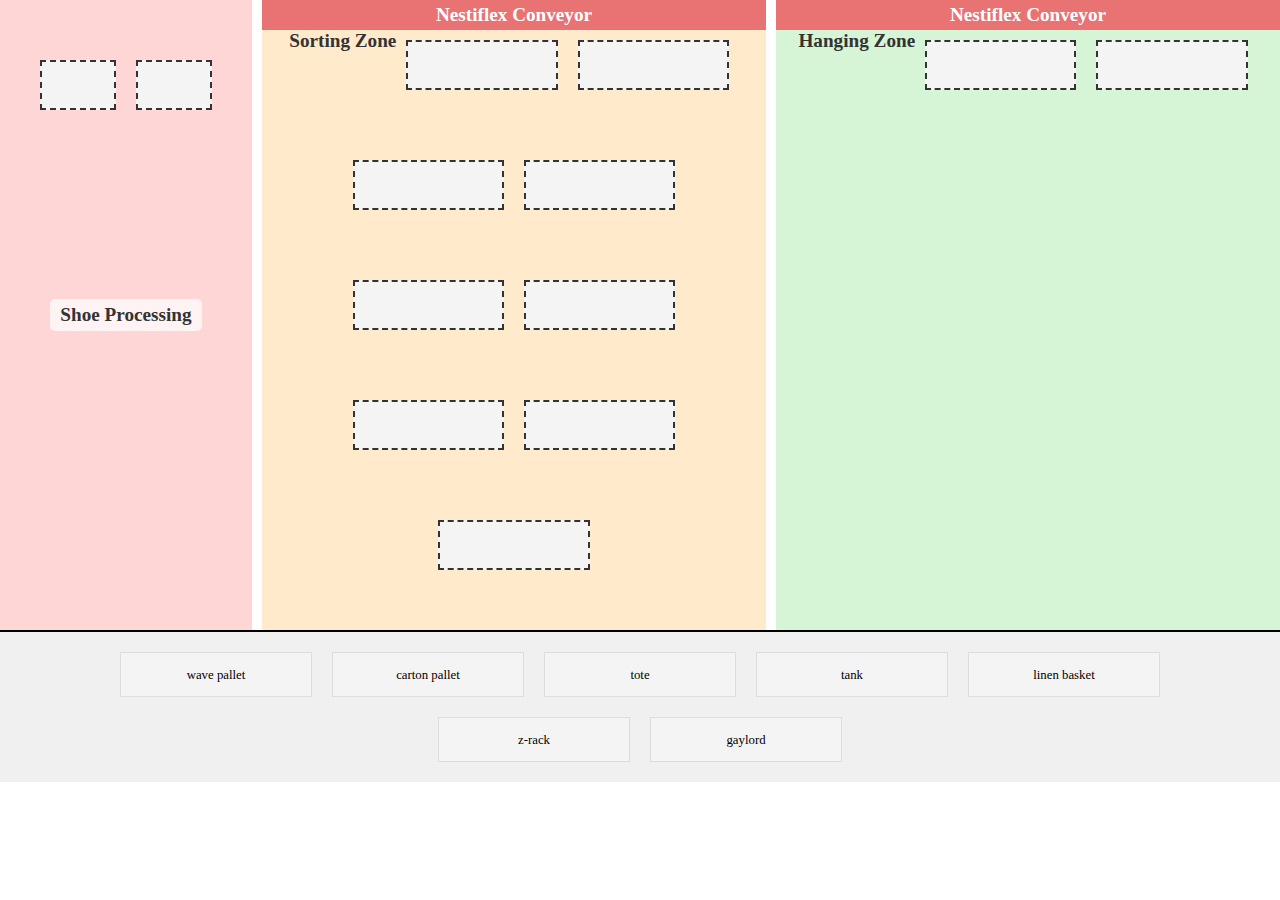
==== html/index.html @ 476abccd "Initial commit" ====
<!DOCTYPE html>
<html lang="en">
<head>
    <meta charset="UTF-8">
    <meta name="viewport" content="width=device-width, initial-scale=1.0">
    <title>Sierra Backroom</title>
    <link rel="stylesheet" type="text/css" href="../css/styles.css">
</head>
<body>
    <div id="backroom">
        <!-- Shoe Processing Station -->
        <div id="shoe-processing" class="zone">
            <span class="label">Shoe Processing</span>
            <div class="drop-zone" id="shoe-drop1"></div> <!-- Example drop zone -->
            <div class="drop-zone" id="shoe-drop2"></div> <!-- Example drop zone -->
        </div>
    
        <!-- Sorting Area with Nestiflex Conveyor -->
        <div id="sorting-area" class="zone">
            <div id="nestiflex-sorting" class="conveyor">Nestiflex Conveyor</div>
            <span class="label">Sorting Zone</span>
            <!-- Nine Drop Zones in Sorting Area -->
            <div class="drop-zone" id="sorting-drop1"></div>
            <div class="drop-zone" id="sorting-drop2"></div>
            <div class="drop-zone" id="sorting-drop3"></div>
            <div class="drop-zone" id="sorting-drop4"></div>
            <div class="drop-zone" id="sorting-drop5"></div>
            <div class="drop-zone" id="sorting-drop6"></div>
            <div class="drop-zone" id="sorting-drop7"></div>
            <div class="drop-zone" id="sorting-drop8"></div>
            <div class="drop-zone" id="sorting-drop9"></div>
        </div>
    
        <!-- Hanging Area with Nestiflex Conveyor -->
        <div id="hanging-area" class="zone">
            <div id="nestiflex-hanging" class="conveyor">Nestiflex Conveyor</div>
            <span class="label">Hanging Zone</span>
            <div class="drop-zone" id="hanging-drop1"></div> <!-- Drop zone in hanging -->
            <div class="drop-zone" id="hanging-drop2"></div> <!-- Another drop zone in hanging -->
        </div>
    </div>

    <div id="items">
        <div class="item" id="item1" draggable="true" ondragstart="drag(event)">wave pallet</div>
        <div class="item" id="item2" draggable="true" ondragstart="drag(event)">carton pallet</div>
        <div class="item" id="item3" draggable="true" ondragstart="drag(event)">tote</div>
        <div class="item" id="item4" draggable="true" ondragstart="drag(event)">tank</div>
        <div class="item" id="item5" draggable="true" ondragstart="drag(event)">linen basket</div>
        <div class="item" id="item6" draggable="true" ondragstart="drag(event)">z-rack</div>
        <div class="item" id="item7" draggable="true" ondragstart="drag(event)">gaylord</div>
    </div>

    <script src="../scripts/script.js"></script>
</body>
</html>
---- css/styles.css ----
/* General Reset */
* {
    margin: 0;
    padding: 0;
    box-sizing: border-box;
}

/* Nestiflex Conveyor inside Sorting & Hanging Areas */
.conveyor {
    width: 100%; /* Make the conveyor stretch horizontally */
    height: 30px; /* Fixed height for the conveyor */
    background-color: #e97272;
    display: flex;
    justify-content: center;
    align-items: center;
    font-size: 1.5vw;
    color: white;
    font-weight: bold;
    position: absolute; /* Keep it at the top of its container */
    top: 0;
}

/* Backroom Layout */
#backroom {
    display: grid;
    grid-template-columns: 2fr 4fr 4fr; /* Shoe Processing 20%, Sorting & Hanging 40% each */
    grid-gap: 10px;
    width: 100vw;
    height: 70vh;
    position: relative;
}

/* Zone Containers */
.zone {
    display: flex;
    justify-content: center;
    align-items: flex-start; /* Align items to the top */
    position: relative;
    font-size: 1.5vw; /* Responsive font size */
    font-weight: bold;
    color: #333; /* Dark color for contrast */
    flex-wrap: wrap; /* Allow drop zones to wrap */
    padding-top: 50px; /* Add some space to accommodate the label */
}

/* Drop Zone Styling */
.drop-zone {
    width: 30%;
    height: 60px;
    margin: 10px;
    background-color: rgba(0, 0, 0, 0.1); /* Light background for visibility */
    border: 1px dashed #333; /* Dashed border for drop zones */
    cursor: pointer;
    position: relative;
    z-index: 1; /* Ensures drop zones are above background but below the label */
}

#sorting-area {
    background-color: #ffebcc; /* Light yellow */
    position: relative;
    padding-top: 50px; /* Leave space for the label and drop zones */
}

#hanging-area {
    background-color: #d6f5d6; /* Light green */
    position: relative;
    padding-top: 50px; /* Leave space for the label and drop zones */
}

/* Zone Colors for Clarity */
#shoe-processing {
    background-color: #ffd6d6; /* Light red for clarity */
}

/* Shoe Processing Label */
#shoe-processing .label {
    position: absolute;
    top: 50%; /* Vertically center the label */
    transform: translateY(-50%);
    z-index: 2;
    background-color: rgba(255, 255, 255, 0.7); /* Slight background for visibility */
    padding: 5px 10px;
    border-radius: 5px;
    font-size: 1.5vw; /* Match other labels */
    font-weight: bold;
    color: #333; /* Consistent with other labels */
    text-align: center;
}

#sorting-area {
    background-color: #ffebcc; /* Light yellow */
    position: relative; /* Needed to contain the conveyor */
    padding-top: 30px; /* Leave space for the conveyor */
}

#hanging-area {
    background-color: #d6f5d6; /* Light green */
    position: relative; /* Needed to contain the conveyor */
    padding-top: 30px; /* Leave space for the conveyor */
}

/* Drop Zones for Sorting */
.drop-zone {
    width: 30%; /* Adjust size to fit in the sorting area */
    height: 50px;
    margin: 10px;
    background-color: #f4f4f4;
    border: 2px dashed #333; /* Dashed border for drop zones */
    display: inline-block;
    position: relative;
}

/* Tasks Section */
#items {
    display: flex;
    justify-content: center;
    flex-wrap: wrap;
    padding: 10px;
    background-color: #f0f0f0;
    border-top: 2px solid black;
}

.item {
    width: 15vw; /* Responsive size */
    height: 5vh;
    margin: 10px;
    background: #f4f4f4;
    border: 1px solid #ddd;
    cursor: grab;
    text-align: center;
    line-height: 5vh;
    font-size: 1vw;
}
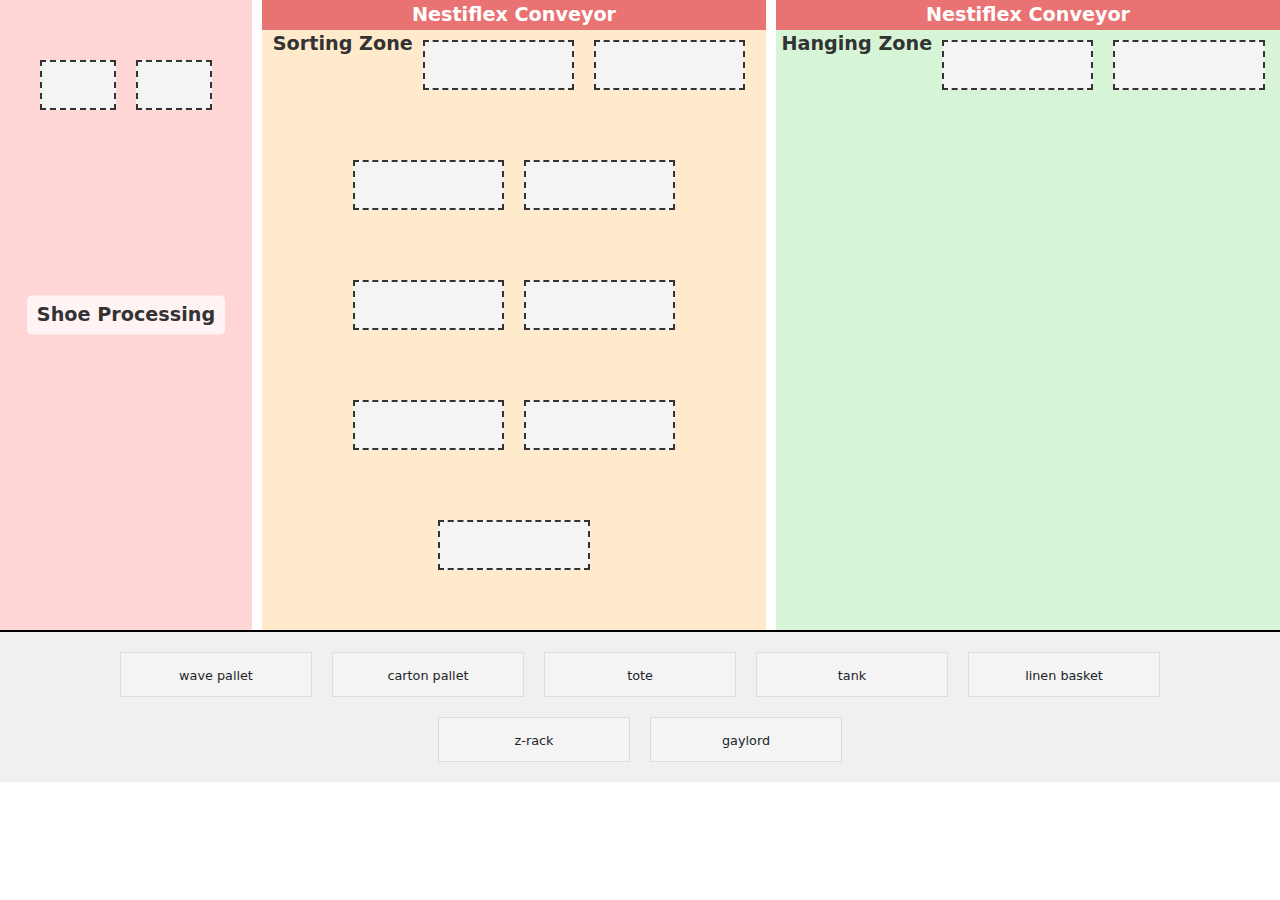
==== commit 90374a7f: "added new html file which will become primpary page with inline styling and scripts" ====
--- a/html/index.html
+++ b/html/index.html
@@ -5,7 +5,11 @@
     <meta name="viewport" content="width=device-width, initial-scale=1.0">
     <title>Sierra Backroom</title>
     <link rel="stylesheet" type="text/css" href="../css/styles.css">
+    <link href="https://cdn.jsdelivr.net/npm/bootstrap@5.3.0-alpha1/dist/css/bootstrap.min.css" rel="stylesheet">
+    <script src="https://cdn.jsdelivr.net/npm/bootstrap@5.3.0-alpha1/dist/js/bootstrap.bundle.min.js"></script>
+
 </head>
+
 <body>
     <div id="backroom">
         <!-- Shoe Processing Station -->
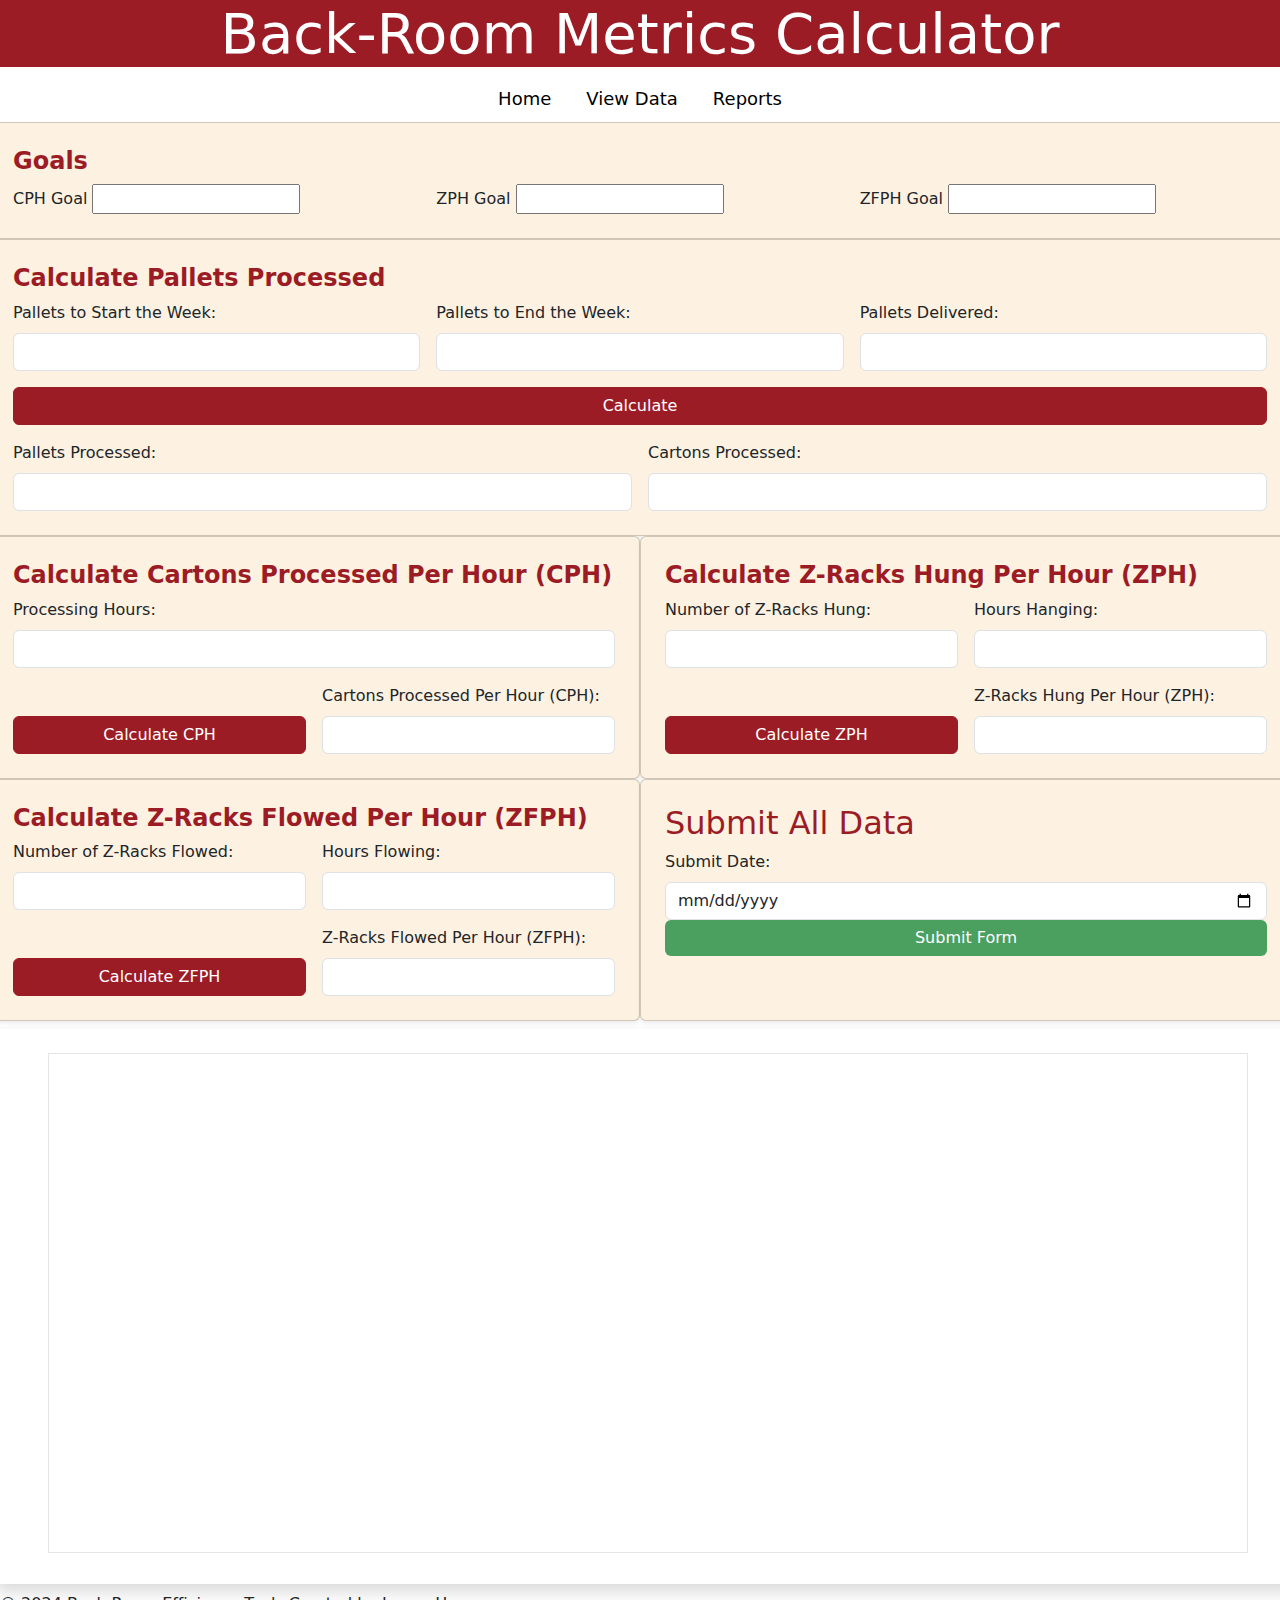
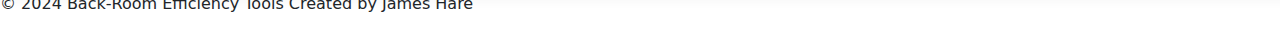
==== commit 92ad259b: "index.html includes js scripting within the file." ====
--- a/html/index.html
+++ b/html/index.html
@@ -3,57 +3,335 @@
 <head>
     <meta charset="UTF-8">
     <meta name="viewport" content="width=device-width, initial-scale=1.0">
-    <title>Sierra Backroom</title>
-    <link rel="stylesheet" type="text/css" href="../css/styles.css">
-    <link href="https://cdn.jsdelivr.net/npm/bootstrap@5.3.0-alpha1/dist/css/bootstrap.min.css" rel="stylesheet">
-    <script src="https://cdn.jsdelivr.net/npm/bootstrap@5.3.0-alpha1/dist/js/bootstrap.bundle.min.js"></script>
-
+    <title>Back-Room Efficiency Calculator</title>
+   <link rel="stylesheet" href="../css/styles_main.css">
+    
+    <!-- Bootstrap CSS -->
+    <link href="https://cdn.jsdelivr.net/npm/bootstrap@5.3.0/dist/css/bootstrap.min.css" rel="stylesheet">
 </head>
-
 <body>
-    <div id="backroom">
-        <!-- Shoe Processing Station -->
-        <div id="shoe-processing" class="zone">
-            <span class="label">Shoe Processing</span>
-            <div class="drop-zone" id="shoe-drop1"></div> <!-- Example drop zone -->
-            <div class="drop-zone" id="shoe-drop2"></div> <!-- Example drop zone -->
+    <header class="text-center" style="background-color: #9C1C26;" >
+        <h1 class="display-4" style="color: hsl(0, 0%, 100%);">Back-Room Metrics Calculator</h1>
+    </header>
+    <main>
+        <!-- Navigation Bar -->
+        <nav style="background-color: #ffffff; padding: 10px; text-align: center;">
+            <a href="efficiencyCalculator.html" style="color: black; margin: 0 15px; text-decoration: none; font-size: 18px;">Home</a>
+            <a href="data-table.html" style="color: black; margin: 0 15px; text-decoration: none; font-size: 18px;">View Data</a>
+            <a href="reports.html" style="color: black; margin: 0 15px; text-decoration: none; font-size: 18px;">Reports</a>
+        </nav>
+
+        <div class="row">
+            <!-- Goals -->
+            <section class="card p-4 mb-0.2 shadow-sm col-lg-12 col-md-12" style="background-color: rgb(253, 242, 225);">
+                <h2 class="h4" style="font-weight: bold;">Goals</h2>
+                <form id="goals" class="row g-3">
+                    <div class="col-md-4">
+                        <label for="cph-goal">CPH Goal</label>
+                        <input type="text" id="cph-goal" name="cph-goal" required>
+                    </div>
+                    <div class="col-md-4">
+                        <label for="zph-goal">ZPH Goal</label>
+                        <input type="text" id="zph-goal" name="zph-goal" required>
+                    </div>
+                    <div class="col-md-4">
+                        <label for="cph-goal">ZFPH Goal</label>
+                        <input type="text" id="zfph-goal" name="zfph-goal" required>
+                    </div>
+                </form>
+            </section>
+            
+            <!-- Calculate Pallets Processed -->
+            <section class="card p-4 mb-0.2 shadow-sm col-lg-12 col-md-12" style="background-color: rgb(253, 242, 225);">
+                <h2 class="h4" style="font-weight: bold;">Calculate Pallets Processed</h2>
+                <form id="pallets-processed-form" class="row g-3">
+
+                    <div class="col-md-4">
+                        <label for="pallets-start" class="form-label">Pallets to Start the Week:</label>
+                        <input type="number" id="pallets-start" name="pallets-start" class="form-control" required>
+                    </div>
+
+                    <div class="col-md-4">
+                        <label for="pallets-end" class="form-label">Pallets to End the Week:</label>
+                        <input type="number" id="pallets-end" name="pallets-end" class="form-control" required>
+                    </div>
+
+                    <div class="col-md-4">
+                        <label for="pallets-delivered" class="form-label">Pallets Delivered:</label>
+                        <input type="number" id="pallets-delivered" name="pallets-delivered" class="form-control" required>
+                    </div>
+
+                    <div class="col-md-12 justify-content-end mt-3d">
+                        <button type="button" id="calculate-btn" class="btn btn-primary w-100" 
+                        style="background-color: #9C1C26; border-color: #9C1C26; color: white;">Calculate</button>
+                    </div>
+
+                    <div class="col-6">
+                        <label for="pallets-processed" class="form-label">Pallets Processed:</label>
+                        <input type="number" id="pallets-processed" name="pallets-processed" class="form-control" readonly>
+                    </div>    
+                    <div class="col-6">
+                        <label for="cartons-processed" class="form-label">Cartons Processed:</label>
+                        <input type="number" id="cartons-processed" name="cartons-processed" class="form-control" readonly>
+                    </div>
+
+                </form>
+            </section>
+            <!-- Calculate CPH -->
+            <section class="card p-4 mb-0.2 shadow-sm col-lg-6 col-md-6" style="background-color: rgb(253, 242, 225);">
+                <h2 class="h4" style="font-weight: bold;">Calculate Cartons Processed Per Hour (CPH)</h2>
+                <form id="cph-form" class="row g-3">
+                    <!-- <div class="col-md-6">
+                        <label for="cph-pallets-processed" class="form-label">Pallets Processed:</label>
+                        <input type="number" id="cph-pallets-processed" name="cph-pallets-processed" class="form-control" readonly>
+                    </div> -->
+                    <div class="col-md-12">
+                        <label for="processing-hours" class="form-label">Processing Hours:</label>
+                        <input type="number" id="processing-hours" name="processing-hours" class="form-control" required>
+                    </div>
+                    <div class="col-6 d-flex align-items-end">
+                        <button type="button" id="calculate-cph-btn" class="btn btn-primary w-100" 
+                        style="background-color: #9C1C26; border-color: #9C1C26; color: white;">Calculate CPH</button>
+                    </div>
+                    <div class="col-6">
+                        <label for="cph-result" class="form-label">Cartons Processed Per Hour (CPH):</label>
+                        <input type="number" id="cph-result" name="cph-result" class="form-control" readonly>
+                    </div>
+                </form>
+            </section>
+                <!-- Calculate ZPH -->
+            <section class="card p-4 mb-0.2 shadow-sm col-lg-6 col-md-6" style="background-color: rgb(253, 242, 225);">
+                <h2 class="h4" style="font-weight: bold;">Calculate Z-Racks Hung Per Hour (ZPH)</h2>
+                <form id="zph-form" class="row g-3">
+                    <div class="col-md-6">
+                        <label for="z-racks-pushed" class="form-label">Number of Z-Racks Hung:</label>
+                        <input type="number" id="z-racks-pushed" name="z-racks-pushed" class="form-control" required>
+                    </div>
+                    <div class="col-md-6">
+                        <label for="zph-hours" class="form-label">Hours Hanging:</label>
+                        <input type="number" id="zph-hours" name="zph-hours" class="form-control" required>
+                    </div>
+                    <div class="col-6 d-flex align-items-end">
+                        <button type="button" id="calculate-zph-btn" class="btn btn-primary w-100" 
+                        style="background-color: #9C1C26; border-color: #9C1C26; color: white;">Calculate ZPH</button>
+                    </div>
+                    <div class="col-6">
+                        <label for="zph-result" class="form-label">Z-Racks Hung Per Hour (ZPH):</label>
+                        <input type="number" id="zph-result" name="zph-result" class="form-control" readonly>
+                    </div>
+                </form>
+            </section>
+
+            <!-- Calculate ZFPH -->
+            <section class="card p-4 mb-0.2 shadow-sm col-lg-6 col-md-6" style="background-color: rgb(253, 242, 225);">
+                <h2 class="h4" style="font-weight: bold;">Calculate Z-Racks Flowed Per Hour (ZFPH)</h2>
+                <form id="zfph-form" class="row g-3">
+                    <div class="col-md-6">
+                        <label for="z-racks-flowed" class="form-label">Number of Z-Racks Flowed:</label>
+                        <input type="number" id="z-racks-flowed" name="z-racks-flowed" class="form-control" required>
+                    </div>
+                    <div class="col-md-6">
+                        <label for="zfph-hours" class="form-label">Hours Flowing:</label>
+                        <input type="number" id="zfph-hours" name="zfph-hours" class="form-control" required>
+                    </div>
+                    <div class="col-6 d-flex align-items-end">
+                        <button type="button" id="calculate-zfph-btn" class="btn btn-primary w-100" 
+                        style="background-color: #9C1C26; border-color: #9C1C26; color: white;">Calculate ZFPH</button>
+                    </div>
+                    <div class="col-6">
+                        <label for="zfph-result" class="form-label">Z-Racks Flowed Per Hour (ZFPH):</label>
+                        <input type="number" id="zfph-result" name="zfph-result" class="form-control" readonly>
+                    </div>
+                </form>
+            </section>
+        
+            <!-- Submit Data -->
+            <section class="card p-4 mb-0.2 shadow-sm col-lg-6 col-md-6" style="background-color: rgb(253, 242, 225);">
+                <h2>Submit All Data</h2>
+                <form id="submit-form">
+                    <label for="submit-date" class="form-label">Submit Date:</label>
+                    <input type="date" id="submit-date" name="submit-date" class="form-control" required>
+                    <button type="submit" id="submit-btn" class="btn btn-success w-100" 
+                        style="background-color: #4ba05f; color: #fff; border: none; font-size: 16px; cursor: pointer;">
+                        Submit Form
+                    </button>
+                </form>
+            
+            <!-- Modal structure -->
+            <div id="modal" class="modal">
+                <div class="modal-content">
+                    <span class="close-btn" id="close-btn">&times;</span>
+                    <p id="message"></p>
+                </div>
+            </div>
+            </section>
+        
+        <div class="text-center m-2 shadow">        
+            <iframe class="text-center m-4" style="border: 1px solid rgba(0, 0, 0, 0.1);" width="1200" height="500" src="https://embed.figma.com/board/5v0ndU1lMCsB9b9ypJ54Qu/Untitled?node-id=0-1&embed-host=share" allowfullscreen></iframe>
         </div>
+    </main>
     
-        <!-- Sorting Area with Nestiflex Conveyor -->
-        <div id="sorting-area" class="zone">
-            <div id="nestiflex-sorting" class="conveyor">Nestiflex Conveyor</div>
-            <span class="label">Sorting Zone</span>
-            <!-- Nine Drop Zones in Sorting Area -->
-            <div class="drop-zone" id="sorting-drop1"></div>
-            <div class="drop-zone" id="sorting-drop2"></div>
-            <div class="drop-zone" id="sorting-drop3"></div>
-            <div class="drop-zone" id="sorting-drop4"></div>
-            <div class="drop-zone" id="sorting-drop5"></div>
-            <div class="drop-zone" id="sorting-drop6"></div>
-            <div class="drop-zone" id="sorting-drop7"></div>
-            <div class="drop-zone" id="sorting-drop8"></div>
-            <div class="drop-zone" id="sorting-drop9"></div>
-        </div>
-    
-        <!-- Hanging Area with Nestiflex Conveyor -->
-        <div id="hanging-area" class="zone">
-            <div id="nestiflex-hanging" class="conveyor">Nestiflex Conveyor</div>
-            <span class="label">Hanging Zone</span>
-            <div class="drop-zone" id="hanging-drop1"></div> <!-- Drop zone in hanging -->
-            <div class="drop-zone" id="hanging-drop2"></div> <!-- Another drop zone in hanging -->
-        </div>
-    </div>
-
-    <div id="items">
-        <div class="item" id="item1" draggable="true" ondragstart="drag(event)">wave pallet</div>
-        <div class="item" id="item2" draggable="true" ondragstart="drag(event)">carton pallet</div>
-        <div class="item" id="item3" draggable="true" ondragstart="drag(event)">tote</div>
-        <div class="item" id="item4" draggable="true" ondragstart="drag(event)">tank</div>
-        <div class="item" id="item5" draggable="true" ondragstart="drag(event)">linen basket</div>
-        <div class="item" id="item6" draggable="true" ondragstart="drag(event)">z-rack</div>
-        <div class="item" id="item7" draggable="true" ondragstart="drag(event)">gaylord</div>
-    </div>
+    <footer>
+        <p>&copy; 2024 Back-Room Efficiency Tools Created by James Hare</p>
+    </footer>
 
     <script src="../scripts/script.js"></script>
+        
+    <script>
+        // Calculate "Pallets Processed" and "Cartons Processed"
+document.getElementById('calculate-btn').addEventListener('click', () => {
+    const palletsStart = parseFloat(document.getElementById('pallets-start').value) || 0;
+    const palletsEnd = parseFloat(document.getElementById('pallets-end').value) || 0;
+    const palletsDelivered = parseFloat(document.getElementById('pallets-delivered').value) || 0;
+
+    // Calculate pallets processed
+    const palletsProcessed = (palletsStart + palletsDelivered) - palletsEnd;
+    document.getElementById('pallets-processed').value = palletsProcessed.toFixed(2);
+
+    // Sync pallets processed with the CPH form
+    const cphPalletsProcessedField = document.getElementById('cph-pallets-processed');
+    if (cphPalletsProcessedField) {
+        cphPalletsProcessedField.value = palletsProcessed.toFixed(2);
+    }
+
+    // Calculate cartons processed (assuming 25 cartons per pallet)
+    const cartonsProcessed = palletsProcessed * 25;
+    document.getElementById('cartons-processed').value = cartonsProcessed.toFixed(2);
+});
+
+// Calculate CPH (Cartons Processed Per Hour)
+document.getElementById('calculate-cph-btn').addEventListener('click', () => {
+    const palletsProcessed = parseFloat(document.getElementById('pallets-processed').value) || 0;
+    const processingHours = parseFloat(document.getElementById('processing-hours').value) || 0;
+
+    if (processingHours > 0) {
+        // Calculate CPH (assuming 25 cartons per pallet)
+        const cph = (palletsProcessed * 25) / processingHours;
+        document.getElementById('cph-result').value = cph.toFixed(2);
+    } else {
+        alert('Please enter a valid number of processing hours.');
+    }
+});
+
+// Calculate ZPH
+document.getElementById('calculate-zph-btn').addEventListener('click', () => {
+    const zRacksHung = parseFloat(document.getElementById('z-racks-pushed').value) || 0;
+    const zphHours = parseFloat(document.getElementById('zph-hours').value) || 0;
+
+    if (zphHours > 0) {
+        const zph = zRacksHung / zphHours;
+        document.getElementById('zph-result').value = zph.toFixed(2);
+    } else {
+        alert('Please enter a valid number of hours worked.');
+    }
+});
+
+// Calculate ZFPH
+document.getElementById('calculate-zfph-btn').addEventListener('click', () => {
+    const zRacksFlowed = parseFloat(document.getElementById('z-racks-flowed').value) || 0;
+    const zfphHours = parseFloat(document.getElementById('zfph-hours').value) || 0;
+
+    if (zfphHours > 0) {
+        const zfph = zRacksFlowed / zfphHours;
+        document.getElementById('zfph-result').value = zfph.toFixed(2);
+    } else {
+        alert('Please enter a valid number of hours worked.');
+    }
+});
+
+// Wait until the DOM is fully loaded
+document.addEventListener('DOMContentLoaded', function () {
+    console.log("DOM is ready");
+
+    // Get the submit button and message div elements
+    const submitButton = document.getElementById("submit-btn");
+    const messageDiv = document.getElementById("message");
+    const modal = document.getElementById("modal");
+    const closeButton = document.getElementById("close-btn");
+
+    // Add the click event listener to the submit button
+    submitButton.addEventListener("click", function (event) {
+        console.log("Button clicked");
+
+        // Prevent the default form submission behavior
+        event.preventDefault();
+
+        // Parse input values
+        const cph = parseFloat(document.getElementById("cph-result").value) || 0;
+        const zph = parseFloat(document.getElementById("zph-result").value) || 0;
+        const zfph = parseFloat(document.getElementById("zfph-result").value) || 0;
+        const cphGoal = parseFloat(document.getElementById("cph-goal").value) || 0;
+        const zphGoal = parseFloat(document.getElementById("zph-goal").value) || 0;
+        const zfphGoal = parseFloat(document.getElementById("zfph-goal").value) || 0;
+        const submitDate = parseFloat(document.getElementById("zfph-goal").value) || 0;
+
+        // Get all form fields for validation
+        const formFields = [
+            cph, zph, zfph, cphGoal, zphGoal, zfphGoal, submitDate,
+            document.getElementById("pallets-start").value,
+            document.getElementById("pallets-end").value,
+            document.getElementById("pallets-delivered").value,
+            document.getElementById("processing-hours").value,
+            document.getElementById("z-racks-pushed").value,
+            document.getElementById("zph-hours").value,
+            document.getElementById("z-racks-flowed").value,
+            document.getElementById("zfph-hours").value,
+            document.getElementById("submit-date").value
+        ];
+
+        // Check if all form fields are filled
+        const allFieldsFilled = formFields.every(field => field !== "" && field !== null);
+
+        // let unprocessedPalletSurvey = `Unprocessed Pallet Survey Data. \nCPH: ${cph} \nZPH: ${zph} \nCartons processed: ${palletsProcessed * 25} \nProcessing Hours: ${processingHours} \nRemaining Pallets: ${palletsEnd}`;
+        let message = "";
+
+        if (!allFieldsFilled) {
+            message = "Please fill out all fields before submitting the form.";
+        } else {
+            console.log(`cph: ${cph}, zph: ${zph}, zfph: ${zfph}`);
+            console.log(`cphGoal: ${cphGoal}, zphGoal: ${zphGoal}, zfphGoal: ${zfphGoal}`);
+
+            // Check if goals are met and create appropriate message
+            if (cph >= cphGoal && zph >= zphGoal && zfph >= zfphGoal) {
+                message = "Congratulations! You've met all your goals!";
+            } else {
+                message = "Good work this week! Here's where you fell short:";
+                if (cph < cphGoal) message += `\nCPH is ${cphGoal - cph} below the goal. `;
+                if (zph < zphGoal) message += `\nZPH is ${zphGoal - zph} below the goal. `;
+                if (zfph < zfphGoal) message += `\n is ${zfphGoal - zfph} below the goal.`;
+            }
+        }
+
+        // Display the message in the modal
+        messageDiv.textContent = message;
+        modal.style.display = "block"; // Show the modal
+
+        // Optionally, add a success or error class for styling
+        if (allFieldsFilled) {
+            if (cph >= cphGoal && zph >= zphGoal && zfph >= zfphGoal) {
+                messageDiv.className = 'success'; // Success message class
+            } else {
+                messageDiv.className = 'error'; // Error message class
+            }
+        } else {
+            messageDiv.className = 'error'; // Error message class for incomplete fields
+        }
+    });
+
+    // Add the click event listener to the close button
+    closeButton.addEventListener("click", function () {
+        modal.style.display = "none"; // Hide the modal when close button is clicked
+    });
+
+    // Close the modal when clicking anywhere outside the modal content
+    window.addEventListener("click", function (event) {
+        if (event.target === modal) {
+            modal.style.display = "none"; // Hide the modal when clicking outside the modal content
+        }
+    });
+});
+
+// DYNAMICALLY UPDATE DATA TABLE 
+    </script>
 </body>
 </html>--- a/css/styles_main.css
+++ b/css/styles_main.css
@@ -0,0 +1,84 @@
+/* Custom button style */
+.btn-primary {
+    background-color: #f88323;
+    border-color: #f88323;
+}
+
+.btn-primary:hover {
+    background-color: #e07220; /* Slightly darker shade for hover effect */
+    border-color: #e07220;
+}
+
+#calculate-btn:hover,
+#calculate-cph-btn:hover,
+#calculate-zph-btn:hover,
+#calculate-zfph-btn:hover {
+background-color: #811720 !important;
+border-color: #9C1C26 !important;
+color: rgb(255, 255, 255) !important;
+}
+#submit-btn:hover {
+    background-color: #3b7e4a !important;
+}
+h2 {
+color: #9C1C26 !important; /* Use !important to ensure it overrides Bootstrap */
+}
+
+        /* Modal styles */
+.modal {
+    display: none; /* Hidden by default */
+    position: fixed; /* Stay in place */
+    z-index: 1; /* Sit on top */
+    left: 0;
+    top: 0;
+    width: 100%; /* Full width */
+    height: 100%; /* Full height */
+    background-color: rgba(0,0,0,0.4); /* Black with opacity */
+}
+
+/* Modal content */
+.modal-content {
+    background-color: #fefefe;
+    margin: 15% auto;
+    padding: 20px;
+    border: 1px solid #888;
+    width: 80%; /* Could be adjusted */
+    text-align: center;
+}
+
+/* Close button */
+.close-btn {
+    color: #aaa;
+    font-size: 28px;
+    font-weight: bold;
+    position: absolute;
+    right: 15px;
+    top: 0;
+    padding: 10px;
+    cursor: pointer;
+}
+
+.close-btn:hover,
+.close-btn:focus {
+    color: black;
+    text-decoration: none;
+    cursor: pointer;
+}
+
+nav {
+background-color: #ffffff;
+padding: 10px;
+text-align: center;
+}
+
+nav a {
+    color: white;
+    margin: 0 15px;
+    text-decoration: none;
+    font-size: 18px;
+}
+
+nav a:hover {
+    text-decoration: underline !important;
+
+}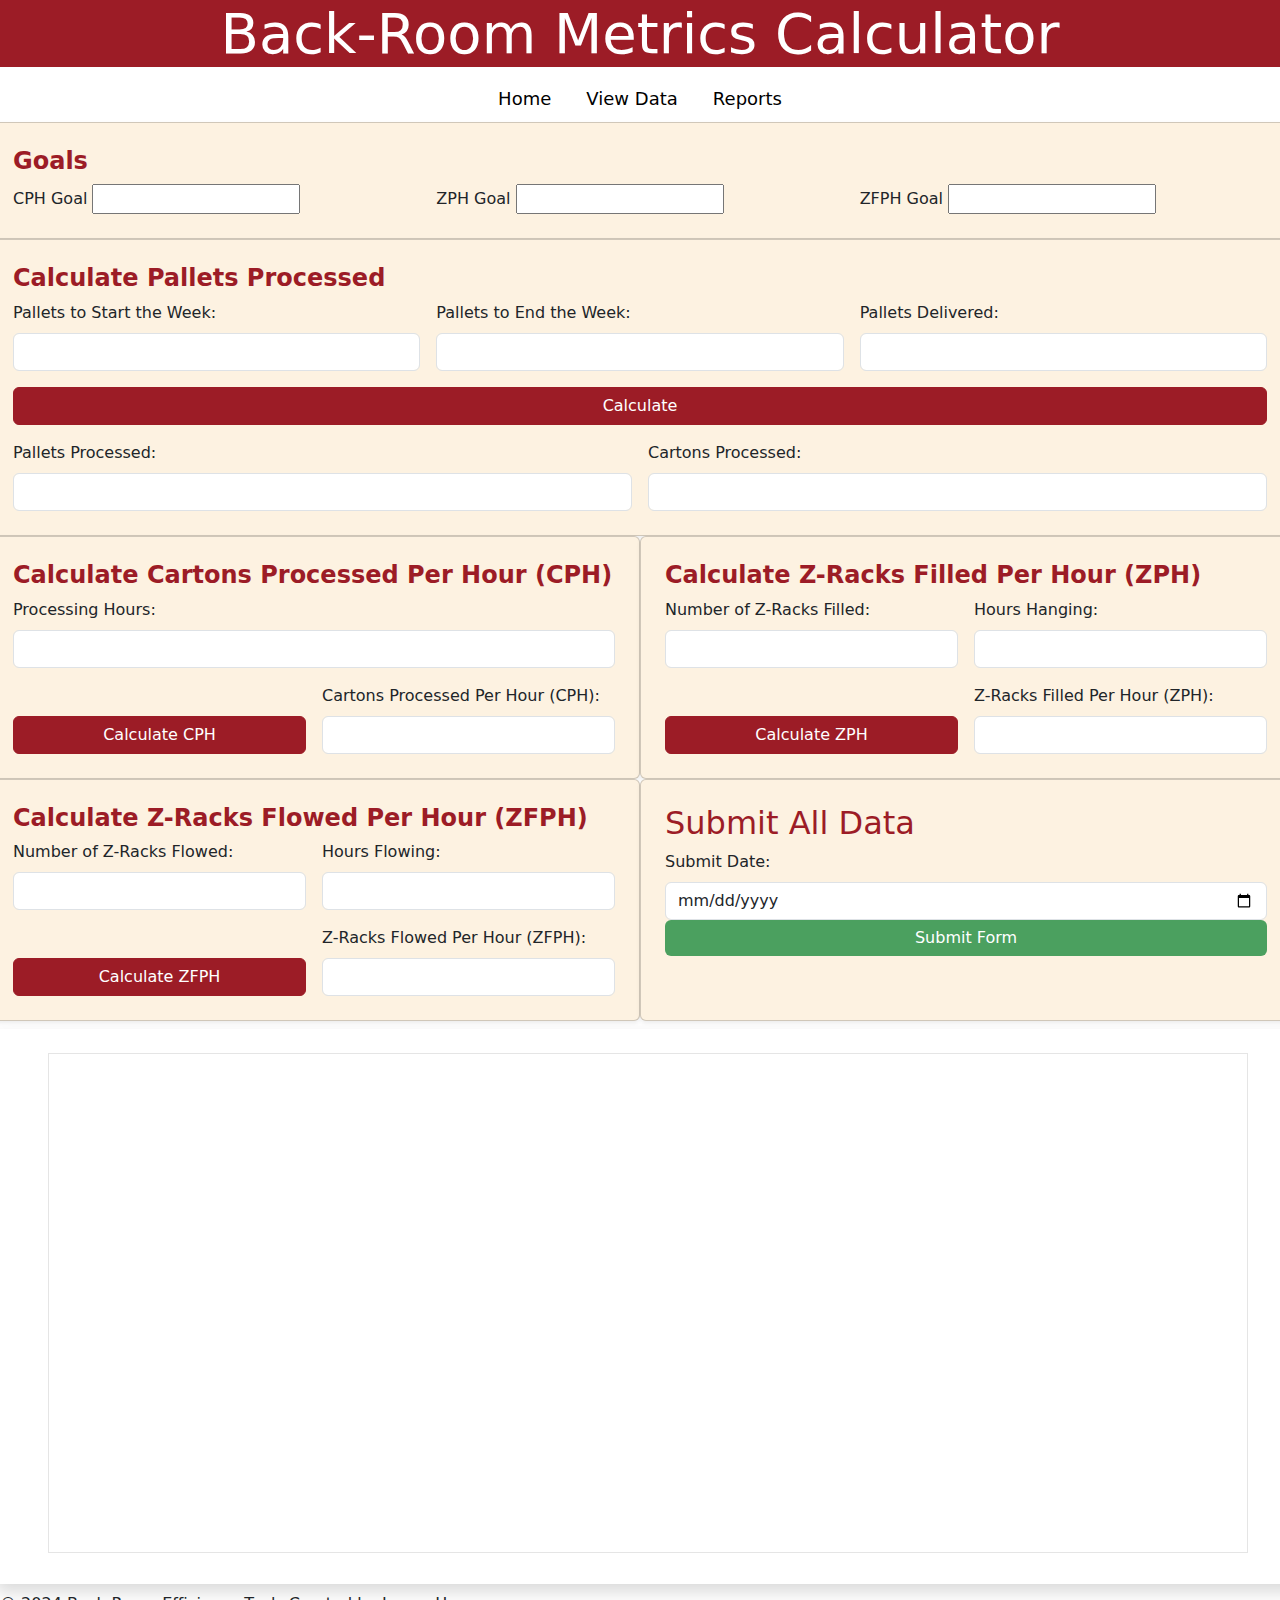
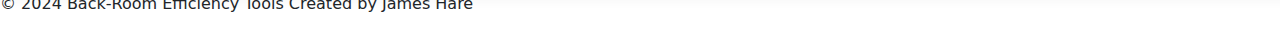
==== commit 5ab91ae5: "started working on SQL database for dynamically updating saved data. Added rounding fuction to final" ====
--- a/html/index.html
+++ b/html/index.html
@@ -5,6 +5,93 @@
     <meta name="viewport" content="width=device-width, initial-scale=1.0">
     <title>Back-Room Efficiency Calculator</title>
    <link rel="stylesheet" href="../css/styles_main.css">
+
+   <style>
+    /* Custom button style */
+.btn-primary {
+    background-color: #f88323;
+    border-color: #f88323;
+}
+
+.btn-primary:hover {
+    background-color: #e07220; /* Slightly darker shade for hover effect */
+    border-color: #e07220;
+}
+
+#calculate-btn:hover,
+#calculate-cph-btn:hover,
+#calculate-zph-btn:hover,
+#calculate-zfph-btn:hover {
+background-color: #811720 !important;
+border-color: #9C1C26 !important;
+color: rgb(255, 255, 255) !important;
+}
+#submit-btn:hover {
+    background-color: #3b7e4a !important;
+}
+h2 {
+color: #9C1C26 !important; /* Use !important to ensure it overrides Bootstrap */
+}
+
+        /* Modal styles */
+.modal {
+    display: none; /* Hidden by default */
+    position: fixed; /* Stay in place */
+    z-index: 1; /* Sit on top */
+    left: 0;
+    top: 0;
+    width: 100%; /* Full width */
+    height: 100%; /* Full height */
+    background-color: rgba(0,0,0,0.4); /* Black with opacity */
+}
+
+/* Modal content */
+.modal-content {
+    background-color: #fefefe;
+    margin: 15% auto;
+    padding: 20px;
+    border: 1px solid #888;
+    width: 80%; /* Could be adjusted */
+    text-align: center;
+}
+
+/* Close button */
+.close-btn {
+    color: #aaa;
+    font-size: 28px;
+    font-weight: bold;
+    position: absolute;
+    right: 15px;
+    top: 0;
+    padding: 10px;
+    cursor: pointer;
+}
+
+.close-btn:hover,
+.close-btn:focus {
+    color: black;
+    text-decoration: none;
+    cursor: pointer;
+}
+
+nav {
+background-color: #ffffff;
+padding: 10px;
+text-align: center;
+}
+
+nav a {
+    color: white;
+    margin: 0 15px;
+    text-decoration: none;
+    font-size: 18px;
+}
+
+nav a:hover {
+    text-decoration: underline !important;
+
+}
+   </style>
     
     <!-- Bootstrap CSS -->
     <link href="https://cdn.jsdelivr.net/npm/bootstrap@5.3.0/dist/css/bootstrap.min.css" rel="stylesheet">
@@ -101,10 +188,10 @@
             </section>
                 <!-- Calculate ZPH -->
             <section class="card p-4 mb-0.2 shadow-sm col-lg-6 col-md-6" style="background-color: rgb(253, 242, 225);">
-                <h2 class="h4" style="font-weight: bold;">Calculate Z-Racks Hung Per Hour (ZPH)</h2>
+                <h2 class="h4" style="font-weight: bold;">Calculate Z-Racks Filled Per Hour (ZPH)</h2>
                 <form id="zph-form" class="row g-3">
                     <div class="col-md-6">
-                        <label for="z-racks-pushed" class="form-label">Number of Z-Racks Hung:</label>
+                        <label for="z-racks-pushed" class="form-label">Number of Z-Racks Filled:</label>
                         <input type="number" id="z-racks-pushed" name="z-racks-pushed" class="form-control" required>
                     </div>
                     <div class="col-md-6">
@@ -116,7 +203,7 @@
                         style="background-color: #9C1C26; border-color: #9C1C26; color: white;">Calculate ZPH</button>
                     </div>
                     <div class="col-6">
-                        <label for="zph-result" class="form-label">Z-Racks Hung Per Hour (ZPH):</label>
+                        <label for="zph-result" class="form-label">Z-Racks Filled Per Hour (ZPH):</label>
                         <input type="number" id="zph-result" name="zph-result" class="form-control" readonly>
                     </div>
                 </form>
@@ -215,11 +302,11 @@
 
 // Calculate ZPH
 document.getElementById('calculate-zph-btn').addEventListener('click', () => {
-    const zRacksHung = parseFloat(document.getElementById('z-racks-pushed').value) || 0;
+    const zRacksFilled = parseFloat(document.getElementById('z-racks-pushed').value) || 0;
     const zphHours = parseFloat(document.getElementById('zph-hours').value) || 0;
 
     if (zphHours > 0) {
-        const zph = zRacksHung / zphHours;
+        const zph = zRacksFilled / zphHours;
         document.getElementById('zph-result').value = zph.toFixed(2);
     } else {
         alert('Please enter a valid number of hours worked.');
@@ -288,6 +375,14 @@
         if (!allFieldsFilled) {
             message = "Please fill out all fields before submitting the form.";
         } else {
+            // Round values to 2 decimal places
+            cph = cph.toFixed(2);
+            zph = zph.toFixed(2);
+            zfph = zfph.toFixed(2);
+            cphGoal = cphGoal.toFixed(2);
+            zphGoal = zphGoal.toFixed(2);
+            zfphGoal = zfphGoal.toFixed(2);
+
             console.log(`cph: ${cph}, zph: ${zph}, zfph: ${zfph}`);
             console.log(`cphGoal: ${cphGoal}, zphGoal: ${zphGoal}, zfphGoal: ${zfphGoal}`);
 
@@ -332,6 +427,36 @@
 });
 
 // DYNAMICALLY UPDATE DATA TABLE 
+document.getElementById('performanceForm').addEventListener('submit', async function(event) {
+    event.preventDefault();
+
+    const data = {
+      submitDate: document.getElementById('submitDate').value,
+      cph: document.getElementById('cph-result').value,
+      zph: document.getElementById('zph-result').value,
+      zfph: document.getElementById('zfph-result').value,
+      cphGoal: document.getElementById('cph-goal').value,
+      zphGoal: document.getElementById('zph-goal').value,
+      zfphGoal: document.getElementById('zfph-goal').value,
+      processingHours: document.getElementById('processing-hours').value,
+      palletsProcessed: document.getElementById('pallets-processed').value,
+      cartonsProcessed: document.getElementById('cartons-processed').value,
+      remainingPallets: document.getElementById('remainingPallets').value,
+    };
+
+    // Send data to your backend (Node.js)
+    const response = await fetch('/submit-data', {
+      method: 'POST',
+      headers: { 'Content-Type': 'application/json' },
+      body: JSON.stringify(data),
+    });
+
+    if (response.ok) {
+      alert('Data submitted successfully!');
+    } else {
+      alert('Error submitting data.');
+    }
+  });
     </script>
 </body>
 </html>